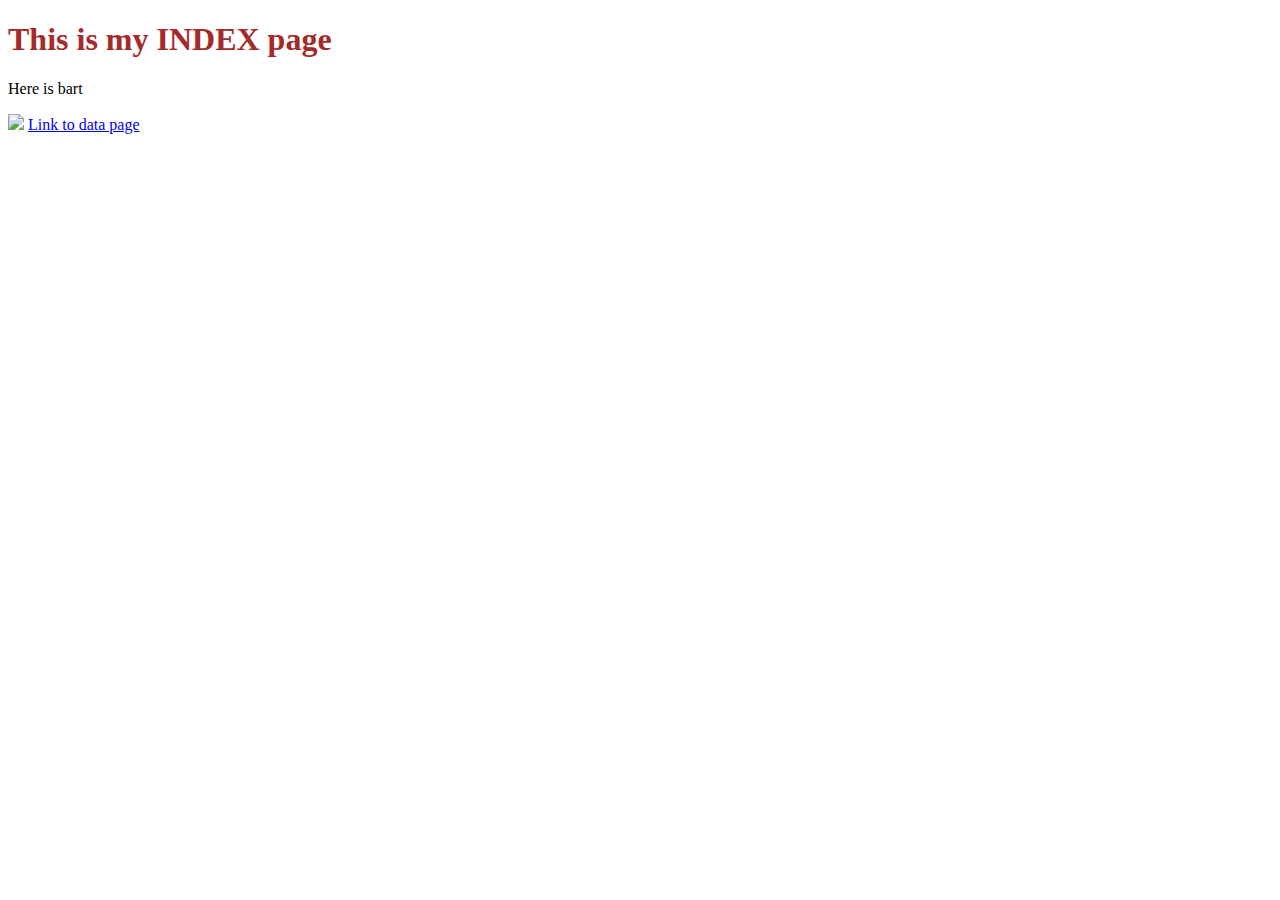
==== index.html @ ff4f6f79 "Initial Commit" ====
<!DOCTYPE html>
<html lang="en">

<head>
  <meta charset="UTF-8">
  <meta name="viewport" content="width=device-width, initial-scale=1">
  <link href="https://cdn.jsdelivr.net/npm/bootstrap@5.0.2/dist/css/bootstrap.min.css" rel="stylesheet" integrity="sha384-EVSTQN3/azprG1Anm3QDgpJLIm9Nao0Yz1ztcQTwFspd3yD65VohhpuuCOmLASjC" crossorigin="anonymous">
  <link href="assets/css/style.css" rel="stylesheet" type="text/css">
  <script src="https://cdn.jsdelivr.net/npm/bootstrap@5.0.2/dist/js/bootstrap.bundle.min.js" integrity="sha384-MrcW6ZMFYlzcLA8Nl+NtUVF0sA7MsXsP1UyJoMp4YLEuNSfAP+JcXn/tWtIaxVXM" crossorigin="anonymous"></script>
  <title>INDEX</title>
</head>
<body>
    <h1>This is my INDEX page</h1>
    <p>Here is bart</p>
    <img src="assets/images/bart.png">
    <a href="data.html">Link to data page</a>
</body>
</html>
---- assets/css/style.css ----
h1 {
    color:brown;
}
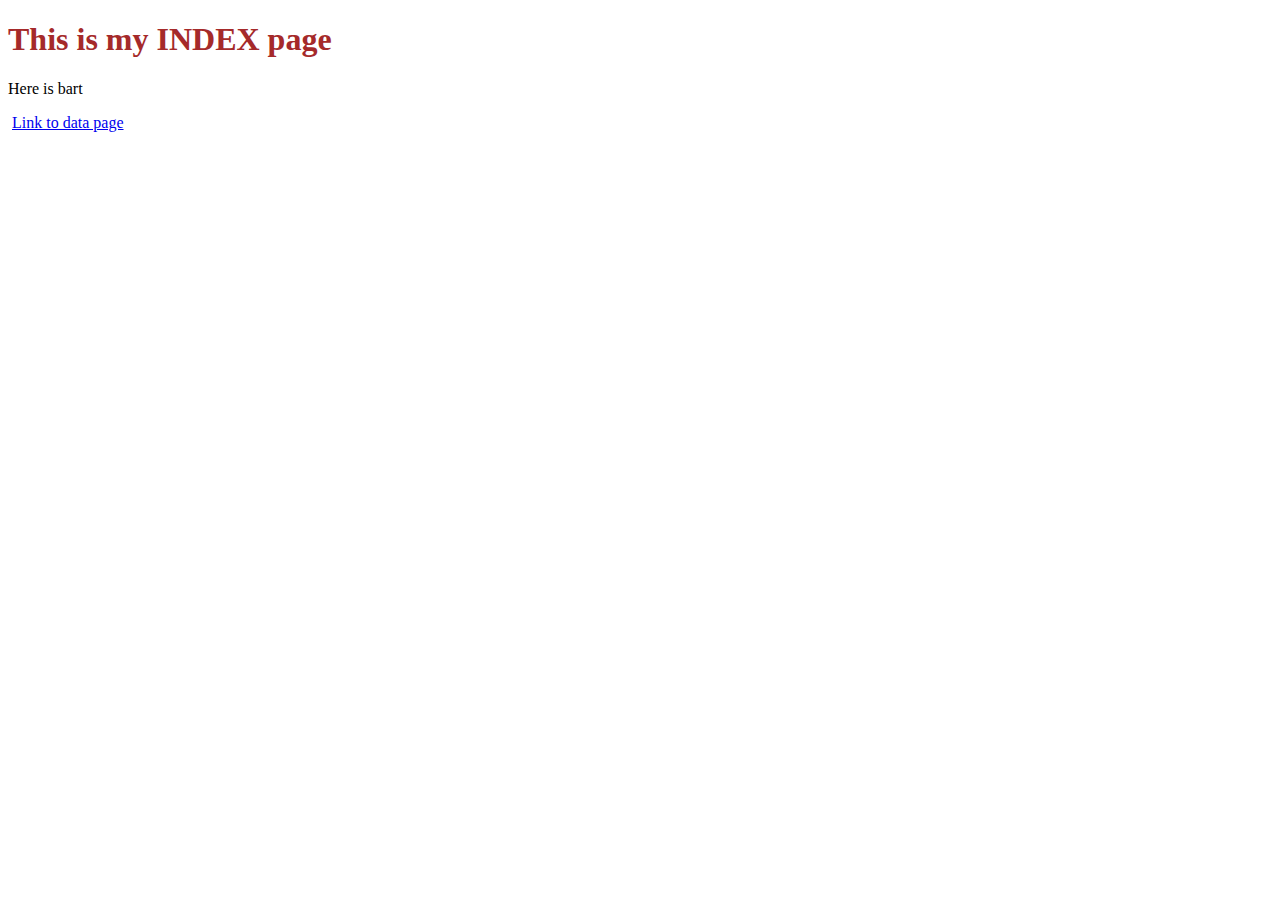
==== commit a1c8ec94: "Adding image and csv files" ====
--- a/index.html
+++ b/index.html
@@ -12,7 +12,7 @@
 <body>
     <h1>This is my INDEX page</h1>
     <p>Here is bart</p>
-    <img src="assets/images/bart.png">
+    <img src=>
     <a href="data.html">Link to data page</a>
 </body>
 </html>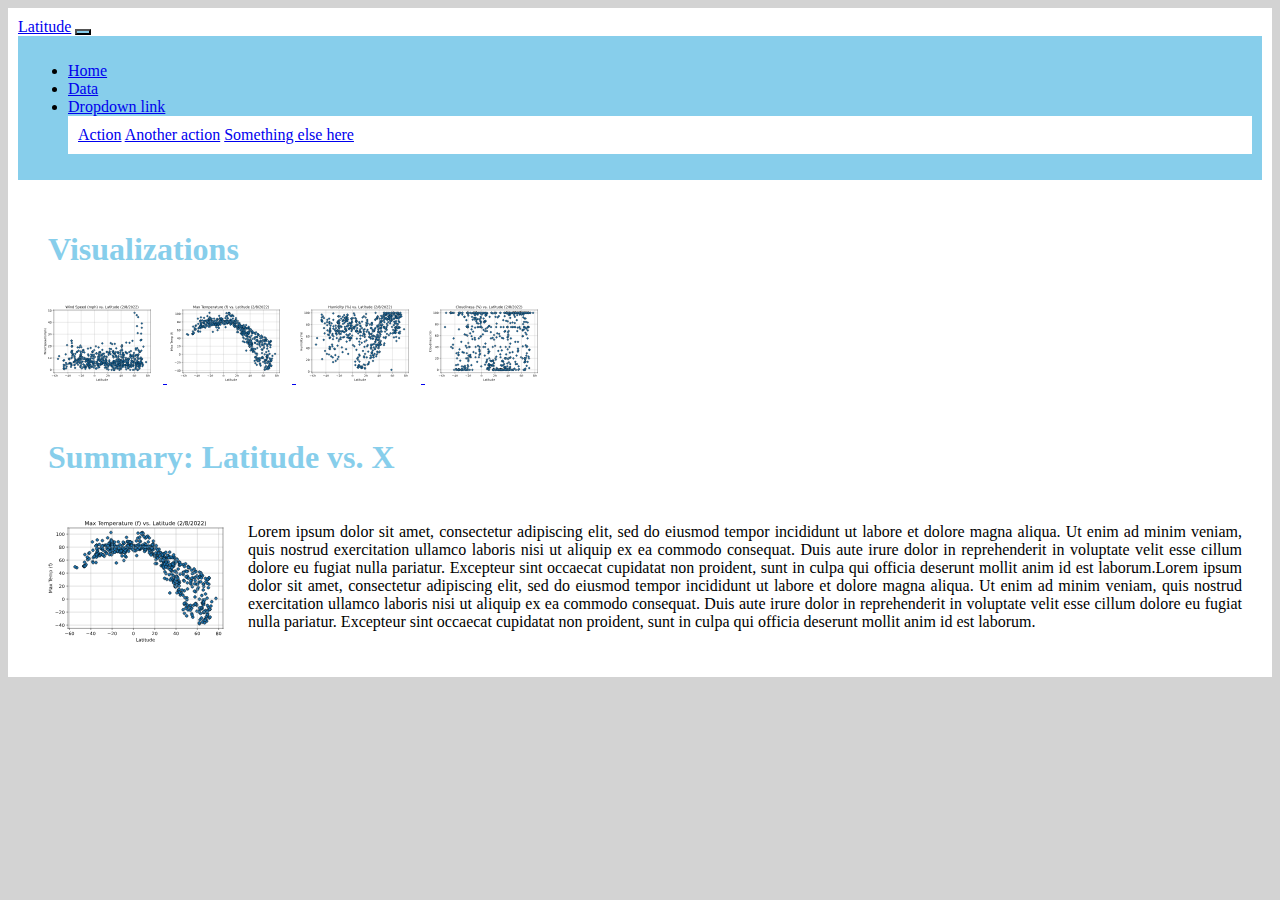
==== commit eace36a5: "Started homepage and visualization pages" ====
--- a/index.html
+++ b/index.html
@@ -9,10 +9,62 @@
   <script src="https://cdn.jsdelivr.net/npm/bootstrap@5.0.2/dist/js/bootstrap.bundle.min.js" integrity="sha384-MrcW6ZMFYlzcLA8Nl+NtUVF0sA7MsXsP1UyJoMp4YLEuNSfAP+JcXn/tWtIaxVXM" crossorigin="anonymous"></script>
   <title>INDEX</title>
 </head>
+
 <body>
-    <h1>This is my INDEX page</h1>
-    <p>Here is bart</p>
-    <img src=>
-    <a href="data.html">Link to data page</a>
+  <div class="container">
+    <nav class="navbar navbar-expand-lg navbar-light bg-light">
+      <a class="navbar-brand" href="index.html">Latitude</a>
+      <button class="banner navbar-toggler" type="button" data-toggle="collapse" data-target="#navbarNavDropdown" aria-controls="navbarNavDropdown" aria-expanded="false" aria-label="Toggle navigation">
+        <span class="navbar-toggler-icon"></span>
+      </button>
+      <div class="banner d-flex justify-content-end collapse navbar-collapse" id="navbarNavDropdown">
+        <ul class="navbar-nav">
+          <li class="nav-item active">
+            <a class="nav-link" href="index.html">Home<span class="sr-only"></span></a>
+          </li>
+          <li class="nav-item">
+            <a class="nav-link" href="#">Data</a>
+          </li>
+          <li class="nav-item dropdown">
+            <a class="nav-link dropdown-toggle" href="#" id="navbarDropdownMenuLink" data-toggle="dropdown" aria-haspopup="true" aria-expanded="false">
+              Dropdown link
+            </a>
+            <div class="dropdown-menu" aria-labelledby="navbarDropdownMenuLink">
+              <a class="dropdown-item" href="#">Action</a>
+              <a class="dropdown-item" href="#">Another action</a>
+              <a class="dropdown-item" href="#">Something else here</a>
+            </div>
+          </li>
+        </ul>
+      </div>
+    </nav>
+  
+    <div class='row'>
+      <div class="col-sm-12 col-md-3">
+        <div class="row">
+          <h1>Visualizations</h1>
+        </div>
+        <a href="lat_vs_windspeed.html">
+          <img class="img-thumbnail" src="assets/images/lat_vs_windspeed_all.svg" width=125px/>
+        </a>
+        <a href="lat_vs_temp.html">
+          <img class="img-thumbnail" src="assets/images/lat_vs_temp_all.svg" width=125px/>
+        </a>
+        <a href="lat_vs_humidity.html">
+          <img class="img-thumbnail" src="assets/images/lat_vs_humidity_all.svg" width=125px/>
+        </a>
+        <a href="lat_vs_cloudiness.html">
+          <img class="img-thumbnail" src="assets/images/lat_vs_cloudiness_all.svg" width=125px/>
+        </a>
+      </div>
+      <div class="col-sm-12 col-md-8">
+        <div class="row">
+          <h1>Summary: Latitude vs. X</h1>
+        </div>
+        <img class="wrap_text" src="assets/images/lat_vs_temp_all.svg" width=200px/>
+        <p>Lorem ipsum dolor sit amet, consectetur adipiscing elit, sed do eiusmod tempor incididunt ut labore et dolore magna aliqua. Ut enim ad minim veniam, quis nostrud exercitation ullamco laboris nisi ut aliquip ex ea commodo consequat. Duis aute irure dolor in reprehenderit in voluptate velit esse cillum dolore eu fugiat nulla pariatur. Excepteur sint occaecat cupidatat non proident, sunt in culpa qui officia deserunt mollit anim id est laborum.Lorem ipsum dolor sit amet, consectetur adipiscing elit, sed do eiusmod tempor incididunt ut labore et dolore magna aliqua. Ut enim ad minim veniam, quis nostrud exercitation ullamco laboris nisi ut aliquip ex ea commodo consequat. Duis aute irure dolor in reprehenderit in voluptate velit esse cillum dolore eu fugiat nulla pariatur. Excepteur sint occaecat cupidatat non proident, sunt in culpa qui officia deserunt mollit anim id est laborum.</p>
+      </div>
+    </div>
+  </div>
 </body>
 </html>--- a/assets/css/style.css
+++ b/assets/css/style.css
@@ -1,3 +1,25 @@
 h1 {
-    color:brown;
+    color: skyblue;
+}
+
+.banner{
+    background-color: skyblue;
+}
+
+body{
+    background-color: lightgray;
+}
+
+div{
+    background-color: white;
+    padding: 10px;
+}
+
+.wrap_text{
+    float: left;
+    margin: 5px;
+}
+
+p{
+    text-align: justify;
 }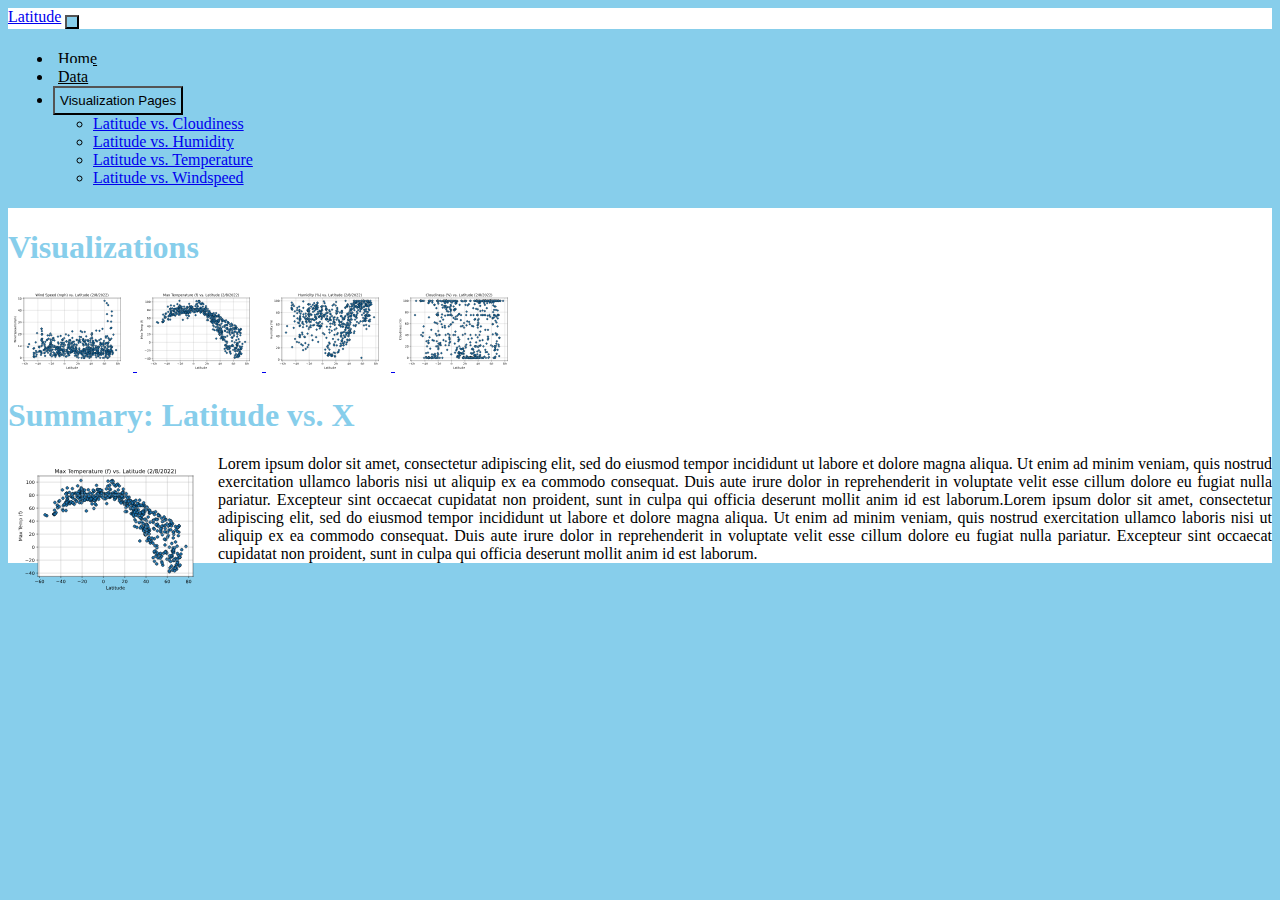
==== commit b110904f: "Savepoint" ====
--- a/index.html
+++ b/index.html
@@ -12,28 +12,29 @@
 
 <body>
   <div class="container">
-    <nav class="navbar navbar-expand-lg navbar-light bg-light">
+    <nav class="navbar sticky-top navbar-expand-lg navbar-light bg-light">
       <a class="navbar-brand" href="index.html">Latitude</a>
       <button class="banner navbar-toggler" type="button" data-toggle="collapse" data-target="#navbarNavDropdown" aria-controls="navbarNavDropdown" aria-expanded="false" aria-label="Toggle navigation">
         <span class="navbar-toggler-icon"></span>
       </button>
       <div class="banner d-flex justify-content-end collapse navbar-collapse" id="navbarNavDropdown">
         <ul class="navbar-nav">
-          <li class="nav-item active">
-            <a class="nav-link" href="index.html">Home<span class="sr-only"></span></a>
+          <li>
+              <a class="banner btn" href="index.html" role="button">Home</a>
           </li>
-          <li class="nav-item">
-            <a class="nav-link" href="#">Data</a>
+          <li>
+              <a class="banner btn" href="data.html" role="button">Data</a>
           </li>
           <li class="nav-item dropdown">
-            <a class="nav-link dropdown-toggle" href="#" id="navbarDropdownMenuLink" data-toggle="dropdown" aria-haspopup="true" aria-expanded="false">
-              Dropdown link
-            </a>
-            <div class="dropdown-menu" aria-labelledby="navbarDropdownMenuLink">
-              <a class="dropdown-item" href="#">Action</a>
-              <a class="dropdown-item" href="#">Another action</a>
-              <a class="dropdown-item" href="#">Something else here</a>
-            </div>
+              <button class="banner btn btn-secondary dropdown-toggle" type="button" id="dropdownMenuButton1" data-bs-toggle="dropdown" aria-expanded="false">
+                  Visualization Pages
+                </button>
+                <ul class="dropdown-menu" aria-labelledby="dropdownMenuButton1">
+                  <li><a class="dropdown-item" href="lat_vs_cloudiness.html">Latitude vs. Cloudiness</a></li>
+                  <li><a class="dropdown-item" href="lat_vs_humidity.html">Latitude vs. Humidity</a></li>
+                  <li><a class="dropdown-item" href="lat_vs_temp.html">Latitude vs. Temperature</a></li>
+                  <li><a class="dropdown-item" href="lat_vs_windspeed.html">Latitude vs. Windspeed</a></li>
+                </ul>
           </li>
         </ul>
       </div>
--- a/assets/css/style.css
+++ b/assets/css/style.css
@@ -1,18 +1,20 @@
 h1 {
     color: skyblue;
+    text-align: left;
 }
 
 .banner{
     background-color: skyblue;
+    color: black;
+    padding: 5px;
 }
 
 body{
-    background-color: lightgray;
+    background-color: skyblue;
 }
 
 div{
     background-color: white;
-    padding: 10px;
 }
 
 .wrap_text{
@@ -22,4 +24,6 @@
 
 p{
     text-align: justify;
-}+}
+
+
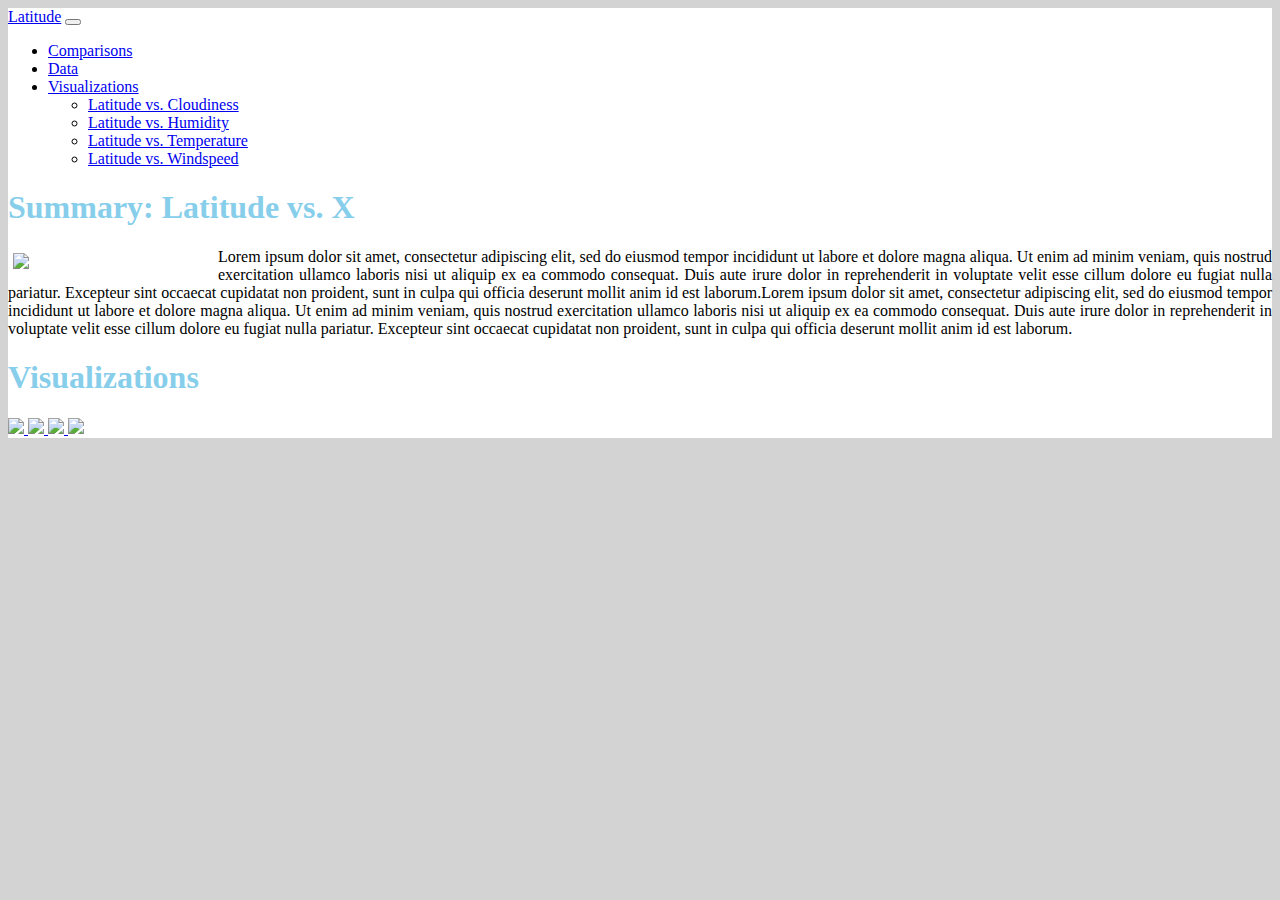
==== commit d31b9460: "Updated image paths" ====
--- a/index.html
+++ b/index.html
@@ -12,58 +12,62 @@
 
 <body>
   <div class="container">
-    <nav class="navbar sticky-top navbar-expand-lg navbar-light bg-light">
-      <a class="navbar-brand" href="index.html">Latitude</a>
-      <button class="banner navbar-toggler" type="button" data-toggle="collapse" data-target="#navbarNavDropdown" aria-controls="navbarNavDropdown" aria-expanded="false" aria-label="Toggle navigation">
-        <span class="navbar-toggler-icon"></span>
-      </button>
-      <div class="banner d-flex justify-content-end collapse navbar-collapse" id="navbarNavDropdown">
-        <ul class="navbar-nav">
-          <li>
-              <a class="banner btn" href="index.html" role="button">Home</a>
-          </li>
-          <li>
-              <a class="banner btn" href="data.html" role="button">Data</a>
-          </li>
-          <li class="nav-item dropdown">
-              <button class="banner btn btn-secondary dropdown-toggle" type="button" id="dropdownMenuButton1" data-bs-toggle="dropdown" aria-expanded="false">
-                  Visualization Pages
-                </button>
-                <ul class="dropdown-menu" aria-labelledby="dropdownMenuButton1">
-                  <li><a class="dropdown-item" href="lat_vs_cloudiness.html">Latitude vs. Cloudiness</a></li>
-                  <li><a class="dropdown-item" href="lat_vs_humidity.html">Latitude vs. Humidity</a></li>
-                  <li><a class="dropdown-item" href="lat_vs_temp.html">Latitude vs. Temperature</a></li>
-                  <li><a class="dropdown-item" href="lat_vs_windspeed.html">Latitude vs. Windspeed</a></li>
-                </ul>
-          </li>
-        </ul>
+    <nav class="navbar navbar-expand-lg navbar-light bg-light">
+      <div class="container-fluid">
+        <a class="navbar-brand" href="index.html">Latitude</a>
+        <button class="navbar-toggler" type="button" data-bs-toggle="collapse" data-bs-target="#navbarSupportedContent" aria-controls="navbarSupportedContent" aria-expanded="false" aria-label="Toggle navigation">
+          <span class="navbar-toggler-icon"></span>
+        </button>
+        <div class="collapse navbar-collapse" id="navbarSupportedContent">
+          <ul class="navbar-nav me-auto mb-2 mb-lg-0">
+            <li class="nav-item">
+              <a class="nav-link" aria-current="page" href="comparisons.html">Comparisons</a>
+            </li>
+            <li class="nav-item">
+              <a class="nav-link" href="data.html">Data</a>
+            </li>
+            <li class="nav-item dropdown">
+              <a class="nav-link dropdown-toggle" href="#" id="navbarDropdown" role="button" data-bs-toggle="dropdown" aria-expanded="false">
+                Visualizations
+              </a>
+              <ul class="dropdown-menu" aria-labelledby="navbarDropdown">
+                <li><a class="dropdown-item" href="lat_vs_cloudiness.html">Latitude vs. Cloudiness</a></li>
+                <li><a class="dropdown-item" href="lat_vs_humidity.html">Latitude vs. Humidity</a></li>
+                <li><a class="dropdown-item" href="lat_vs_temp.html">Latitude vs. Temperature</a></li>
+                <li><a class="dropdown-item" href="lat_vs_windspeed.html">Latitude vs. Windspeed</a></li>
+              </ul>
+            </li>
+          </ul>
+        </div>
       </div>
     </nav>
-  
-    <div class='row'>
-      <div class="col-sm-12 col-md-3">
-        <div class="row">
-          <h1>Visualizations</h1>
+
+    <div class="container"></div>
+      <div class='row'>
+        <div class="col-sm-8">
+          <div class="row">
+            <h1>Summary: Latitude vs. X</h1>
+          </div>
+          <img class="wrap_text" src="Web-Design-Challenge/assets/images/lat_vs_temp_all.svg" width=200px/>
+          <p>Lorem ipsum dolor sit amet, consectetur adipiscing elit, sed do eiusmod tempor incididunt ut labore et dolore magna aliqua. Ut enim ad minim veniam, quis nostrud exercitation ullamco laboris nisi ut aliquip ex ea commodo consequat. Duis aute irure dolor in reprehenderit in voluptate velit esse cillum dolore eu fugiat nulla pariatur. Excepteur sint occaecat cupidatat non proident, sunt in culpa qui officia deserunt mollit anim id est laborum.Lorem ipsum dolor sit amet, consectetur adipiscing elit, sed do eiusmod tempor incididunt ut labore et dolore magna aliqua. Ut enim ad minim veniam, quis nostrud exercitation ullamco laboris nisi ut aliquip ex ea commodo consequat. Duis aute irure dolor in reprehenderit in voluptate velit esse cillum dolore eu fugiat nulla pariatur. Excepteur sint occaecat cupidatat non proident, sunt in culpa qui officia deserunt mollit anim id est laborum.</p>
         </div>
-        <a href="lat_vs_windspeed.html">
-          <img class="img-thumbnail" src="assets/images/lat_vs_windspeed_all.svg" width=125px/>
-        </a>
-        <a href="lat_vs_temp.html">
-          <img class="img-thumbnail" src="assets/images/lat_vs_temp_all.svg" width=125px/>
-        </a>
-        <a href="lat_vs_humidity.html">
-          <img class="img-thumbnail" src="assets/images/lat_vs_humidity_all.svg" width=125px/>
-        </a>
-        <a href="lat_vs_cloudiness.html">
-          <img class="img-thumbnail" src="assets/images/lat_vs_cloudiness_all.svg" width=125px/>
-        </a>
-      </div>
-      <div class="col-sm-12 col-md-8">
-        <div class="row">
-          <h1>Summary: Latitude vs. X</h1>
+        <div class="col-sm-4">
+          <div class="row">
+            <h1>Visualizations</h1>
+          </div>
+          <a href="lat_vs_windspeed.html">
+            <img class="img-thumbnail" src="Web-Design-Challenge/assets/images/lat_vs_windspeed_all.svg" width=125px/>
+          </a>
+          <a href="lat_vs_temp.html">
+            <img class="img-thumbnail" src="Web-Design-Challenge/assets/images/lat_vs_temp_all.svg" width=125px/>
+          </a>
+          <a href="lat_vs_humidity.html">
+            <img class="img-thumbnail" src="Web-Design-Challenge/assets/images/lat_vs_humidity_all.svg" width=125px/>
+          </a>
+          <a href="lat_vs_cloudiness.html">
+            <img class="img-thumbnail" src="Web-Design-Challenge/assets/images/lat_vs_cloudiness_all.svg" width=125px/>
+          </a>
         </div>
-        <img class="wrap_text" src="assets/images/lat_vs_temp_all.svg" width=200px/>
-        <p>Lorem ipsum dolor sit amet, consectetur adipiscing elit, sed do eiusmod tempor incididunt ut labore et dolore magna aliqua. Ut enim ad minim veniam, quis nostrud exercitation ullamco laboris nisi ut aliquip ex ea commodo consequat. Duis aute irure dolor in reprehenderit in voluptate velit esse cillum dolore eu fugiat nulla pariatur. Excepteur sint occaecat cupidatat non proident, sunt in culpa qui officia deserunt mollit anim id est laborum.Lorem ipsum dolor sit amet, consectetur adipiscing elit, sed do eiusmod tempor incididunt ut labore et dolore magna aliqua. Ut enim ad minim veniam, quis nostrud exercitation ullamco laboris nisi ut aliquip ex ea commodo consequat. Duis aute irure dolor in reprehenderit in voluptate velit esse cillum dolore eu fugiat nulla pariatur. Excepteur sint occaecat cupidatat non proident, sunt in culpa qui officia deserunt mollit anim id est laborum.</p>
       </div>
     </div>
   </div>
--- a/assets/css/style.css
+++ b/assets/css/style.css
@@ -10,7 +10,7 @@
 }
 
 body{
-    background-color: skyblue;
+    background-color: lightgray;
 }
 
 div{
@@ -22,8 +22,16 @@
     margin: 5px;
 }
 
+.column{
+    margin: 10px;
+}
+
 p{
     text-align: justify;
 }
 
+@media (max-width: 800px) {
+    
+}
 
+
